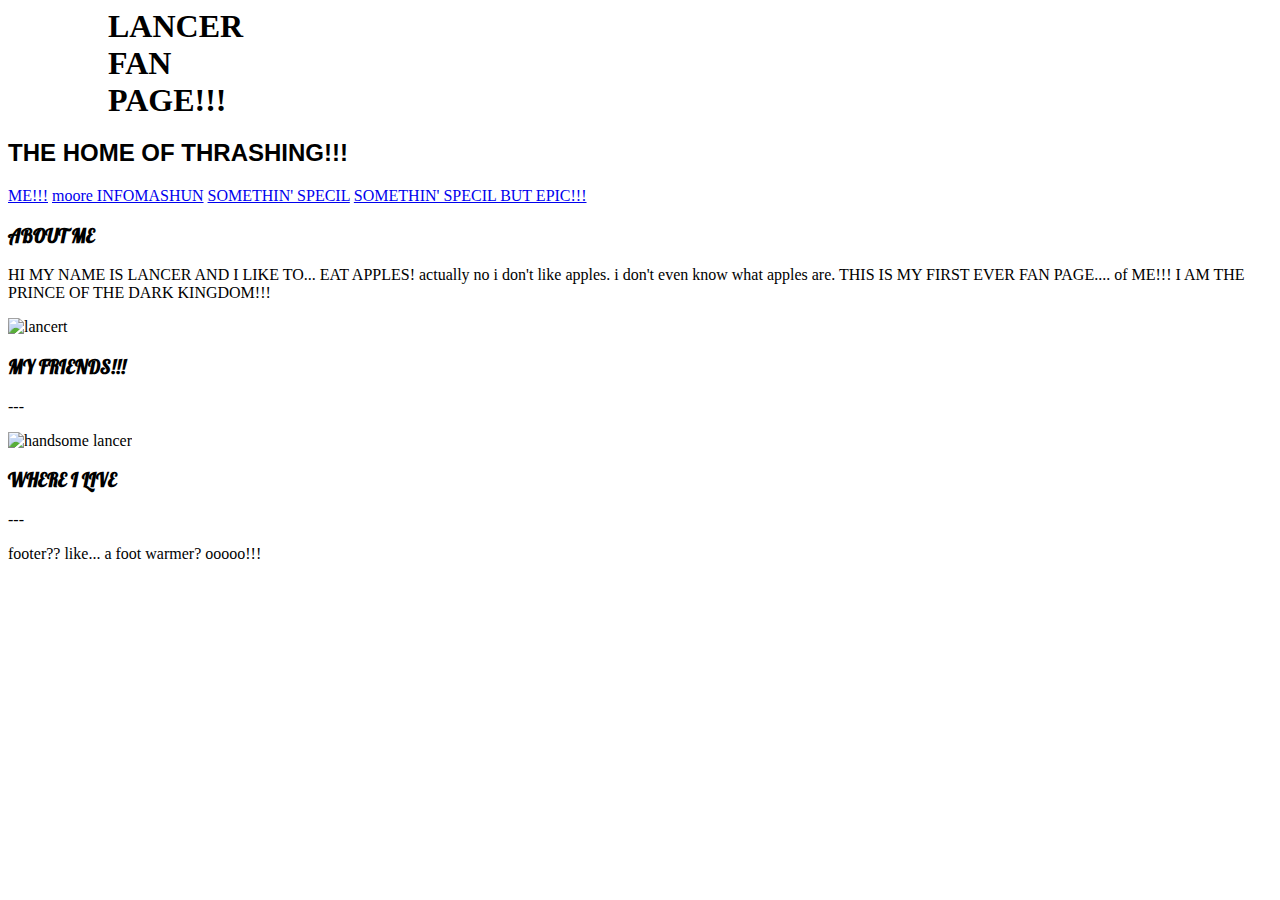
==== Fan.-Page.html @ 8efa52bd "Fan Page HTML and CSS files" ====
<!DOCTYPE html>
<html lang="en">
    <link href="https://fonts.googleapis.com/css?family=Lobster" rel="stylesheet" type="text/css">
    <head>
        <meta charset="UTF-8" />
        <meta name="viewport" content="width=device-width, initial-scale=1.0" />
        <link rel="stylesheet" href="Fan-Page.css">
        <Title>lancer FAN page</Title>
    </head>
    <header>        <h1>LANCER FAN PAGE!!!</h1>
        <h2>THE HOME OF THRASHING!!!</h2>


        <a href="https://deltarune.fandom.com/wiki/Lancer">ME!!!</a>
        <a href="https://www.applesfromny.com/wp-content/uploads/2020/06/SnapdragonNEW.png">moore INFOMASHUN</a>
        <a href="https://www.youtube.com/watch?v=u6BqN4bqSww">SOMETHIN' SPECIL</a>
        <a href="https://www.youtube.com/watch?v=Ce-gU8G6Vik">SOMETHIN' SPECIL BUT EPIC!!!</a>
    </header>
    
    <body>
        <section>
            <h3>ABOUT ME</h3>
            <p>HI MY NAME IS LANCER AND I LIKE TO... EAT APPLES! actually no i don't like apples. i don't even know what apples are. THIS IS MY FIRST EVER FAN PAGE.... of ME!!! I AM THE PRINCE OF THE DARK
                KINGDOM!!!  
            </p>
            <img src="https://static.wikia.nocookie.net/villains/images/f/f1/Lancer_sprite.png/revision/latest?cb=20190502223034" alt="lancert">  
            <h3>MY FRIENDS!!!</h3>
            <p>---</p>
            <img scr="https://i1.sndcdn.com/artworks-wjoQ19Ad3NmsAOuq-wCG85g-t500x500.jpg" alt="handsome lancer">
            <h3>WHERE I LIVE</h3>
            <p>---</p>
        </section>


    <footer>footer?? like... a foot warmer? ooooo!!!</footer>
    </body>
</html>
---- Fan-Page.css ----
html {
    color: black;
}

h1 {
    color: black;
    font-family: cursive;
    border-style: solid white;
    margin: 0px 1000px 0px 100px;
}

h2 {
    color: black;
    font-family: 'Lucida Sans', 'Lucida Sans Regular', 'Lucida Grande', 'Lucida Sans Unicode', Geneva, Verdana, sans-serif;
    border-style: solid white;
}

h3 {
    font-family: Lobster;
    align-self: center;
}
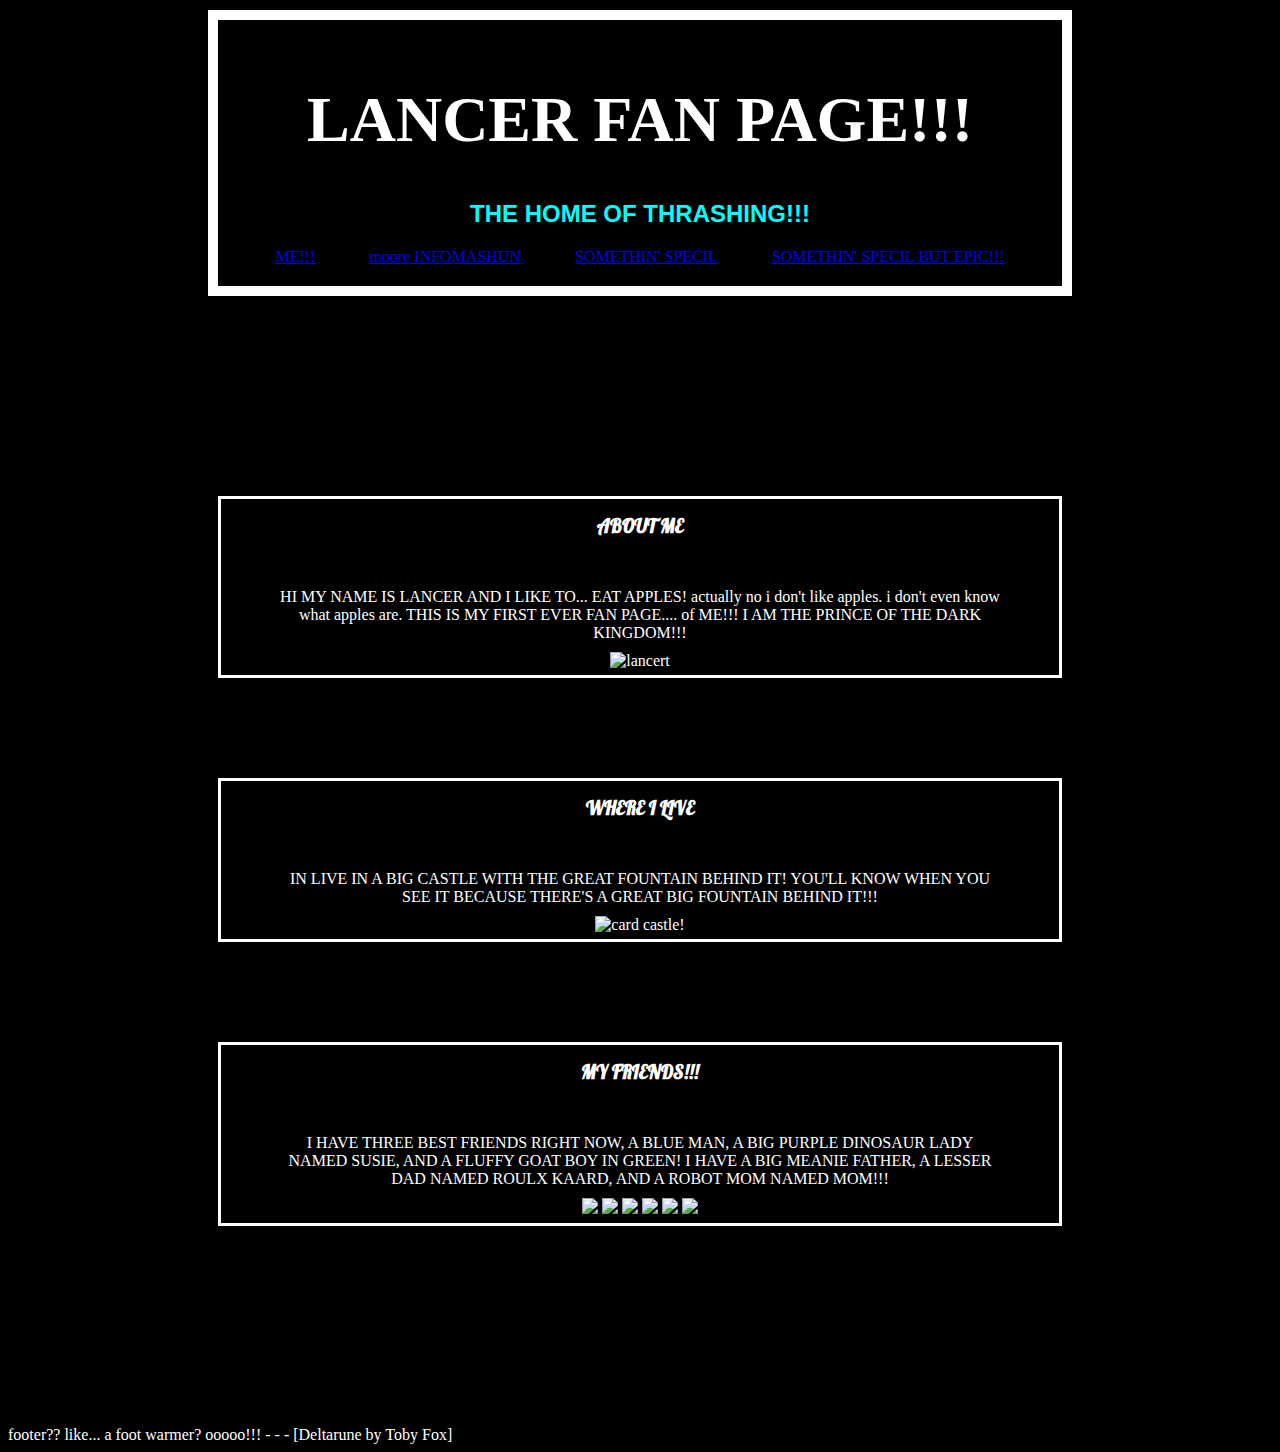
==== commit c31bbd87: "Fan Page" ====
--- a/Fan.-Page.html
+++ b/Fan.-Page.html
@@ -5,9 +5,10 @@
         <meta charset="UTF-8" />
         <meta name="viewport" content="width=device-width, initial-scale=1.0" />
         <link rel="stylesheet" href="Fan-Page.css">
-        <Title>lancer FAN page</Title>
+        <Title>Lancer Fan Page</Title>
     </head>
-    <header>        <h1>LANCER FAN PAGE!!!</h1>
+    <header>        
+        <h1>LANCER FAN PAGE!!!</h1>
         <h2>THE HOME OF THRASHING!!!</h2>
 
 
@@ -16,22 +17,40 @@
         <a href="https://www.youtube.com/watch?v=u6BqN4bqSww">SOMETHIN' SPECIL</a>
         <a href="https://www.youtube.com/watch?v=Ce-gU8G6Vik">SOMETHIN' SPECIL BUT EPIC!!!</a>
     </header>
-    
+
     <body>
         <section>
+            
+
+            <div>
             <h3>ABOUT ME</h3>
-            <p>HI MY NAME IS LANCER AND I LIKE TO... EAT APPLES! actually no i don't like apples. i don't even know what apples are. THIS IS MY FIRST EVER FAN PAGE.... of ME!!! I AM THE PRINCE OF THE DARK
-                KINGDOM!!!  
+            <p>HI MY NAME IS LANCER AND I LIKE TO... EAT APPLES! actually no i don't like apples. i don't even know what apples are. 
+                THIS IS MY FIRST EVER FAN PAGE.... of ME!!! I AM THE PRINCE OF THE DARK KINGDOM!!!  
             </p>
-            <img src="https://static.wikia.nocookie.net/villains/images/f/f1/Lancer_sprite.png/revision/latest?cb=20190502223034" alt="lancert">  
+            <img src="https://static.wikia.nocookie.net/villains/images/f/f1/Lancer_sprite.png/revision/latest?cb=20190502223034" alt="lancert">
+            </div>
+
+            <div>
+            <h3>WHERE I LIVE</h3>
+            <p>IN LIVE IN A BIG CASTLE WITH THE GREAT FOUNTAIN BEHIND IT! YOU'LL KNOW WHEN YOU SEE IT BECAUSE THERE'S A GREAT BIG FOUNTAIN BEHIND IT!!!</p>
+            <img src="https://static.wikia.nocookie.net/deltarune/images/c/c0/Card_Castle_location.png/revision/latest/top-crop/width/360/height/450?cb=20181113225435" alt="card castle!">
+            </div>  
+
+            <div>
             <h3>MY FRIENDS!!!</h3>
-            <p>---</p>
-            <img scr="https://i1.sndcdn.com/artworks-wjoQ19Ad3NmsAOuq-wCG85g-t500x500.jpg" alt="handsome lancer">
-            <h3>WHERE I LIVE</h3>
-            <p>---</p>
-        </section>
+            <p>I HAVE THREE BEST FRIENDS RIGHT NOW, A BLUE MAN, A BIG PURPLE DINOSAUR LADY NAMED SUSIE, AND A FLUFFY GOAT BOY IN GREEN! 
+                I HAVE A BIG MEANIE FATHER, A LESSER DAD NAMED ROULX KAARD, AND A ROBOT MOM NAMED MOM!!!
+            </p>
+            <img src="https://static.wikia.nocookie.net/fcs-vs-battle/images/8/8d/DarkWorld_Kris_Sprite_Vector.png/revision/latest/scale-to-width-down/152?cb=20200421114449">
+            <img src="https://preview.redd.it/s3ln4773ytp71.png?auto=webp&s=b801f9ef50f6afbe2d33e60e6c110ce211462662">
+            <img src="https://static.wikia.nocookie.net/vsbattles/images/2/2c/Ralsei_sprite_chapter_2.png/revision/latest/scale-to-width-down/160?cb=20210925213337">
+            <img src="https://static.wikia.nocookie.net/villains/images/7/74/King_overworld.png/revision/latest?cb=20200818122752">
+            <img src="https://static.wikia.nocookie.net/p__/images/3/33/Rouxls.png/revision/latest/top-crop/width/360/height/360?cb=20191009135640&path-prefix=protagonist">
+            <img src="https://static.wikia.nocookie.net/vsbattles/images/9/95/DeltaruneQueen.png/revision/latest?cb=20211026003412">
+            </div>
 
 
-    <footer>footer?? like... a foot warmer? ooooo!!!</footer>
+        </section>
     </body>
+<footer>footer?? like... a foot warmer? ooooo!!! - - - [Deltarune by Toby Fox]</footer>
 </html>--- a/Fan-Page.css
+++ b/Fan-Page.css
@@ -1,21 +1,60 @@
-html {
-    color: black;
+body {
+    background: black;
+    text-align: center;
+}
+
+header {
+    margin: 10px 200px 10px 200px;
+    padding: 20px;
+    border: 10px solid white;
+}
+
+section {
+    color: white;
+    margin: 200px;
+}
+
+div {
+    margin: 100px 10px 100px 10px;
+    padding: 5px;
+    border: 3px solid white;
+}
+
+a {
+    background: black;
+    border-style: solid white;
+    border: 3px;
+    margin: 25px; 
+}
+
+p {
+    color: white;
+    font-family: cursive;
+    border-style: dashed white;
+    margin: 50px 50px 10px 50px;
 }
 
 h1 {
-    color: black;
+    color: white;
+    font-size: 64px;
     font-family: cursive;
     border-style: solid white;
-    margin: 0px 1000px 0px 100px;
 }
 
 h2 {
-    color: black;
+    color: cyan;
     font-family: 'Lucida Sans', 'Lucida Sans Regular', 'Lucida Grande', 'Lucida Sans Unicode', Geneva, Verdana, sans-serif;
     border-style: solid white;
 }
 
 h3 {
+    color: white;
+    background: black;
     font-family: Lobster;
-    align-self: center;
-}+    margin: 10px 0px 0px 0px;
+}
+
+footer {
+    color: white;
+    text-align: left;
+}
